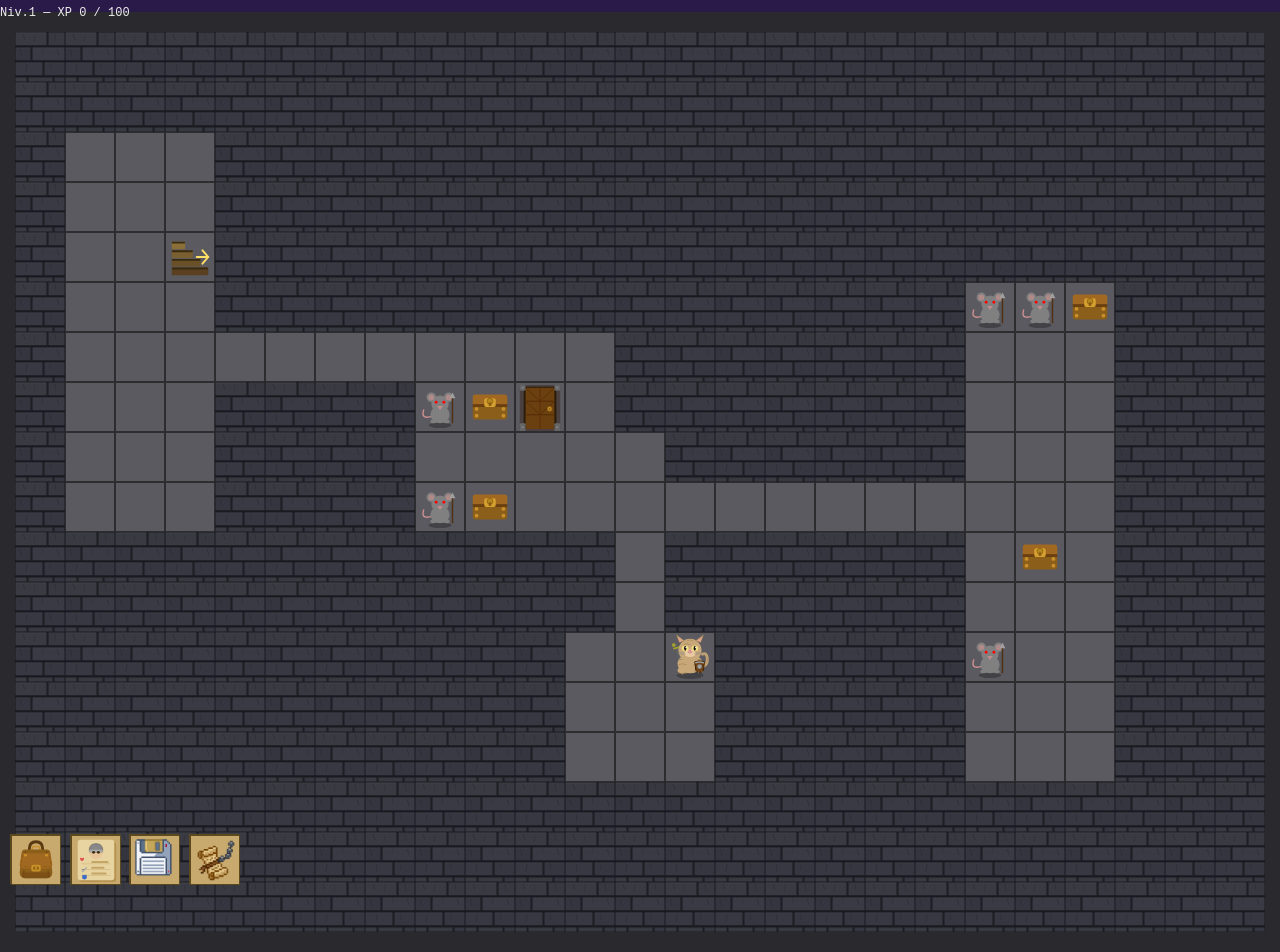
==== Html/game.html @ 651e9f72 "Ajout de la potion de poison + ajout de la posibilité de se défendre ou d'utiliser un object pendant" ====
<!DOCTYPE html>
<html lang="fr">

<head>
    <meta charset="UTF-8">
    <meta name="viewport" content="width=device-width, initial-scale=1.0">
    <title>DungeonForge</title>
    <link rel="stylesheet" href="../Css/headerFooter.css">
    <link rel="stylesheet" href="../Css/game.css">
    <link rel="icon" href="../Images/Icone/icone.png">
</head>

<body>
    <header>
        <div id="experience-bar">
            <div id="experience-bar-value"></div>
            <div id="experience-bar-text">20 / 100</div>
        </div>
    </header>

    <audio src="./Audio/Tzar Burden of The Crown Soundtrack (CD-Rip) - Track 1.mp3"></audio>

    <main>

        <!-- Game Over -->

        <div id="gameOverOverlay">
            <div id="gameOverCard">
                <div id="gameOverTitle"> Game Over </div>
                <div id="gameOverSubtitle">Vous êtes mort...</div>
                <!-- Scores -->
                <div id="scoresContainer"></div>
                <button id="gameOverRestartBtn" onclick="hideGameOver()">Recommencer</button>
            </div>
        </div>

        <!-- Message -->

        <span id="message">
            <div class="message-card">
                <div class="message-close"><button id="closeMessageBtn"><img src="../Images/crux.png"
                            alt="Fermer"></button></div>
                <div class="message-header">Message</div>
                <p class="message-body">Txt</p>
                <div class="message-footer">DungeonForge</div>
            </div>
        </span>

        <!-- Paramètres -->

        <span id="settings">
            <div class="settings-card">
                <div class="settings-close"><button id="closeSettingsBtn"><img src="../Images/crux.png"
                            alt="Fermer"></button></div>
                <div class="settings-header">Paramètres</div>
                <div class="settings-body">
                    <div class="settings-row">
                        <div class="settings-label">Volume de la musique</div>
                        <div class="settings-control">
                            <input type="range" id="settings-volume" min="0" max="100" value="50">
                        </div>
                    </div>
                    <div class="settings-row">
                        <div class="settings-label">Muet</div>
                        <div class="settings-control">
                            <input type="checkbox" id="settings-mute">
                        </div>
                    </div>

                    <div class="settings-row">
                        <button id="quitGameBtn"><img src="../Images/Icone/btn_quitter.svg" alt="Quitter la partie"></button>
                    </div>
                </div>
                <div class="settings-footer">DungeonForge</div>
            </div>
        </span>

        <!-- Marchand -->

        <span id="merchant">
            <div class="merchant-card">
                <div class="merchant-close"><button id="closeMerchantBtn"><img src="../Images/crux.png"
                            alt="Fermer"></button></div>
                <div class="merchant-header">Marchand</div>
                <p class="merchant-body">Txt</p>
                <div class="merchant-footer">DungeonForge</div>
            </div>
        </span>

        <!-- Boutons de profil et d'inventaire -->

        <div id="HUDBtns">
            <button id="openCloseInventoryBtn"> <img src="../Images/bag.svg" alt="Inventaire"></button>
            <button id="openCloseProfileBtn"> <img src="../Images/profile.svg" alt="Profil"></button>
            <button id="saveBtn"> <img src="../Images/save.png" alt="Sauvegarder"></button>
            <button id="restoreBtn"> <img src="../Images/restore.png" alt="Restaurer"></button>
        </div>

        <!-- Inventaire -->

        <div id="inventory">
            <div class="inventory-card">
                <div class="inventory-close"><button id="closeInventoryBtn"><img src="../Images/crux.png"
                            alt="Fermer"></button></div>
                <div class="inventory-header">Inventaire</div>
                <div class="inventory-body">
                    <div id="inventoryLine">
                        <div class="inventoryCase"></div>
                        <div class="inventoryCase"></div>
                        <div class="inventoryCase"></div>
                        <div class="inventoryCase"></div>
                        <div class="inventoryCase"></div>
                        <div class="inventoryCase"></div>
                        <div class="inventoryCase"></div>
                        <div class="inventoryCase"></div>
                        <div class="inventoryCase"></div>
                        <div class="inventoryCase"></div>
                    </div>
                </div>
                <div class="inventory-footer">DungeonForge</div>
            </div>
        </div>

        <!-- Profile -->

        <div id="profile">
            <div class="profile-card">
                <div class="profile-close"><button id="closeProfileyBtn"><img src="../Images/crux.png"
                            alt="Fermer"></button></div>
                <div class="profile-header">Profil</div>
                <div class="profile-body">
                    <p>profile</p>
                </div>
                <div class="inventory-footer">DungeonForge</div>
            </div>
        </div>

        <!-- Carte -->

        <div id="map"></div>

        <!-- Combat -->

        <span id="fight">
            <div id="fight-window">
                <div id="fight-header">Combat</div>
                <div id="fight-fighters">

                    <!-- Joueur -->
                    <div class="fight-entities">
                        <div class="fight-entity-name" id="name-player">Héros</div>
                        <div class="fight-health-bg">
                            <div class="fight-health" id="player-health" style="width: 100%"></div>
                        </div>
                        <div class="fight-health-text" id="player-health-text">100 / 100</div>
                    </div>

                    <div class="fight-vs">VS</div>

                    <!-- Ennemie -->
                    <div class="fight-entities">
                        <div class="fight-entity-name" id="name-ennemy">Ennemi</div>
                        <div class="fight-health-bg">
                            <div class="fight-health" id="ennemy-health" style="width: 100%"></div>
                        </div>
                        <div class="fight-health-text" id="ennemy-health-text">30 / 30</div>
                    </div>
                </div>

                <div id="fight-text">Combat en cours</div>

                <div id="fight-actions">
                    <button id="attack">Attaquer</button>
                    <button id="defend">Se défendre</button>
                    <button id="useItem">Utiliser un objet</button>
                    <button id="giveUp">Quitter</button>
                </div>

                <div id="fight-footer">DungeonForge</div>
            </div>
        </span>
    </main>

    <!--
    <footer>
        <p><strong>DungeonForge</strong></p>
        <p>Projet Ynov Bachelor Informatique 1</p>
    </footer> -->

    <script src="../JavaScript/chargeJsFiles.js"></script>
</body>

</html>
---- Css/headerFooter.css ----
* {
    margin: 0;
    padding: 0;
}

body {
    width: 100vw;
    background-color: #2a2a2e;
    color: #eee;
    font-family: 'Courier New', Courier, monospace;
    overflow-x: hidden;
}

/* -------------------------------------------- */
/*                   Footer                     */
/* -------------------------------------------- */

footer {
    position: fixed;
    bottom: 0;
    width: 100%;
    display: flex;
    flex-direction: column;
    justify-content: center;
    align-items: center;
}
---- Css/game.css ----
@import url('https://fonts.googleapis.com/css2?family=Cinzel:wght@400;600&family=IM+Fell+English:ital@0;1&display=swap');

main {
    display: flex;
    flex-direction: column;
    align-items: center;
}

/* -------------------------------------------- */
/*                  Messages                    */
/* -------------------------------------------- */

#message {
    position: fixed;
    top: 0;
    left: 0;
    width: 100%;
    height: 100%;
    display: none;
    justify-content: center;
    align-items: center;
    background-color: rgba(0, 0, 0, 0.75);
    z-index: 9999;
}

.message-close {
    position: absolute;
    top: 8px;
    right: 8px;
}

.message-close button {
    background: none;
    border: none;
    cursor: pointer;
    padding: 0;
}

.message-close button img {
    width: 20px;
    height: 20px;
    display: block;
}

.message-card {
    background-color: #1a1208;
    position: relative;
    border: 1px solid #5c4a1e;
    border-radius: 4px;
    padding: 2.5rem 2.2rem 2.5rem 2.2rem;
    max-width: 380px;
    width: 100%;
}

.message-header {
    font-family: 'Cinzel', serif;
    font-size: 11px;
    font-weight: 600;
    letter-spacing: 0.2em;
    color: #8a6c2a;
    text-transform: uppercase;
    text-align: center;
    margin-bottom: 1.2rem;
    padding-bottom: 1rem;
    border-bottom: 1px solid #2e2310;
}

.message-body {
    font-family: 'IM Fell English', serif;
    font-size: 15px;
    line-height: 1.85;
    color: #c8a96e;
    text-align: center;
    font-style: italic;
}

.message-footer {
    font-family: 'Cinzel', serif;
    font-size: 10px;
    letter-spacing: 0.15em;
    color: #4a380e;
    text-align: center;
    margin-top: 1.2rem;
    text-transform: uppercase;
    border-top: 1px solid #2e2310;
    padding-top: 1rem;
}

/* -------------------------------------------- */
/*                    Carte                     */
/* -------------------------------------------- */

#map {
    display: grid;
    width: fit-content;
    margin: 20px auto;
    background-color: #000;
    max-width: 100vw; 
    overflow: auto; 
    -webkit-overflow-scrolling: touch; 
}

.cell {
    width: 50px;
    height: 50px;
    box-sizing: border-box;
}

.wall {
    background-image: url('../Images/wall.svg');
    background-size: cover;
}

.floor {
    background-color: #5a5a60;
    border: 1px solid #2d2d30;
}

.door {
    width: 99%;
    height: 99%;
    background-color: #5a5a60;
    border: 1px solid #2d2d30;
    background-image: url('../Images/door.svg');
    background-size: cover;
    background-repeat: no-repeat;
}

.ennemy {
    width: 99%;
    height: 99%;
    background-color: #5a5a60;
    border: 1px solid #2d2d30;
    background-image: url('../Images/ennemy2.svg');
    background-size: cover;
    background-repeat: no-repeat;
}

.stairs-down {
    width: 99%;
    height: 99%;
    background-color: #5a5a60;
    border: 1px solid #2d2d30;
    background-image: url('../Images/stairs.svg');
    background-size: cover;
    background-repeat: no-repeat;
}

.chest {
    width: 99%;
    height: 99%;
    background-color: #5a5a60;
    border: 1px solid #2d2d30;
    background-image: url('../Images/chest.svg');
    background-size: cover;
    background-repeat: no-repeat;
}

.chest-open {
    width: 99%;
    height: 99%;
    background-color: #5a5a60;
    border: 1px solid #2d2d30;
    background-image: url('../Images/chest_open.svg');
    background-size: cover;
    background-repeat: no-repeat;
}

.player {
    width: 99%;
    height: 99%;
    background-color: #5a5a60;
    border: 1px solid #2d2d30;
    background-image: url('../Images/player2.svg');
    background-size: cover;
    background-repeat: no-repeat;
}

.merchant {
    width: 99%;
    height: 99%;
    background-color: #5a5a60;
    border: 1px solid #2d2d30;
    background-image: url('../Images/merchant2.svg');
    background-size: cover;
    background-repeat: no-repeat;
}

.merchant-door {
    width: 99%;
    height: 99%;
    background-color: #5a5a60;
    border: 1px solid #2d2d30;
    background-image: url('../Images/merchant_door.png');
    background-size: cover;
    background-repeat: no-repeat;
}

/* -------------------------------------------- */
/*                   Combats                    */
/* -------------------------------------------- */


#fight {
    position: fixed;
    top: 0;
    left: 0;
    width: 100%;
    height: 100%;
    display: none;
    justify-content: center;
    align-items: center;
    background-color: rgba(0, 0, 0, 0.85); 
    z-index: 4000;
}

#fight-window {
    position: relative;
    border: 1px solid #5c4a1e;
    border-radius: 4px;
    padding: 2.5rem 2.2rem 2.5rem 2.2rem;
    max-width: 480px;
    width: 100%;
    background-color: #1e1610;
}

#fight-header {
    font-family: 'Cinzel', serif;
    border-bottom: #5c4a1e 1px solid;
    text-decoration: uppercase;
    margin-bottom: 1.5rem;
    padding-bottom: 1rem;
    text-align: center;
    color: #d4706e;
}

#fight-fighters {
    display: flex;
    flex-direction: row;
    justify-content: space-around;
    text-align: center;
    margin-bottom: 1.5rem;
    color: #d4706e;
}

.fight-entities {
    display: flex;
    flex-direction: column;
    gap: 5px;
}

.fight-health-bg {
    width: 100px;
    height: 5px;
    background-color: #3a2a2a;
    margin-top: 0.5rem;
}

.fight-health {
    width: 100%;
    height: 5px;
    background-color: #e05050;
}

.fight-health-text {
    font-size: 13px;
    color: #c8a96e;
}

#fight-actions {
    margin-top: 1rem;
    display: flex;
    flex-direction: row;
    gap: 0.6rem;
    justify-content: center;
    flex-wrap: wrap;
}

#fight-actions button {
    font-family: 'Cinzel', serif;
    font-size: 10px;
    font-weight: 600;
    text-transform: uppercase;
    padding: 0.6rem 1.2rem 0.6rem 1.2rem;
    border: 1px solid #5c4a1e;
    border-radius: 3px;
    background: none;
    color: #c8a96e;
    cursor: pointer;
    transition: all 0.2s, color 0.2s;
}

#fight-actions button:hover {
    background-color: #5c4a1e;
    color: #f0d090;
}

#fight-text {
    font-family: 'Courier New', monospace;
    font-size: 11px;
    border: 1px solid var(--ui-border);
    background-color: rgba(0,0,0,0.3);
    margin-top: 1.2rem;
    padding: 0.7rem;
    text-align: left;
    color: #a8906a;
    max-height: 100px;
    overflow-y: auto;
    line-height: 1.6;
}
 
#fight-text::-webkit-scrollbar { 
    width: 4px; 
}

#fight-text::-webkit-scrollbar-thumb { 
    background: #5c4a1e; 
}

#fight-footer {
    font-family: 'Cinzel', serif;
    border-top: #5c4a1e 1px solid;
    text-decoration: uppercase;
    margin-top: 1.5rem;
    padding-top: 1rem;
    text-align: center;
    color: #8a6c2a;
}


/* -------------------------------------------- */
/*                   Marchand                   */
/* -------------------------------------------- */

#merchant {
    position: fixed;
    top: 0;
    left: 0;
    width: 100%;
    height: 100%;
    display: none;
    justify-content: center;
    align-items: center;
    background-color: rgba(0, 0, 0, 0.75);
    z-index: 1000;
}

.merchant-close {
    position: absolute;
    top: 8px;
    right: 8px;
}

.merchant-close button {
    background: none;
    border: none;
    cursor: pointer;
    padding: 0;
}

.merchant-close button img {
    width: 20px;
    height: 20px;
    display: block;
}

.merchant-card {
    background-color: #1a1208;
    position: relative;
    border: 1px solid #5c4a1e;
    border-radius: 4px;
    padding: 2.5rem 2.2rem 2.5rem 2.2rem;
    max-width: 380px;
    width: 100%;
}

.merchant-header {
    font-family: 'Cinzel', serif;
    font-size: 11px;
    font-weight: 600;
    letter-spacing: 0.2em;
    color: #8a6c2a;
    text-transform: uppercase;
    text-align: center;
    margin-bottom: 1.2rem;
    padding-bottom: 1rem;
    border-bottom: 1px solid #2e2310;
}

.merchant-body {
    font-family: 'IM Fell English', serif;
    font-size: 15px;
    line-height: 1.85;
    color: #c8a96e;
    text-align: center;
    font-style: italic;
}

.merchant-footer {
    font-family: 'Cinzel', serif;
    font-size: 10px;
    letter-spacing: 0.15em;
    color: #4a380e;
    text-align: center;
    margin-top: 1.2rem;
    text-transform: uppercase;
    border-top: 1px solid #2e2310;
    padding-top: 1rem;
}

/* -------------------------------------------- */
/*              Articles Marchand               */
/* -------------------------------------------- */

.merchant-body {
    display: flex;
    flex-direction: column;
    gap: 12px;
    padding: 10px 5px 10px 5px;
}

.merchantProduct {
    display: flex;
    flex-direction: row;
    align-items: center;
    justify-content: space-between;
    background-color: #2a1a08;
    border: 1px solid #3d2f14;
    padding: 8px 12px 8px 12px;
    border-radius: 4px;
    transition: all 0.2s ease;
}

.merchantProduct:hover {
    border-color: #8a6c2a;
    background-color: #352410;
}

.productName {
    font-family: 'IM Fell English', serif;
    font-size: 16px;
    color: #c8a96e;
    flex: 2;
    text-align: left;
}

.productPrice {
    font-family: 'Cinzel', serif;
    font-size: 14px;
    color: #ffd700;
    flex: 1;
    text-align: right;
    margin-right: 15px;
    font-weight: bold;
}

.merchantProduct button {
    font-family: 'Cinzel', serif;
    background-color: #5c4a1e;
    color: #f0d090;
    border: 1px solid #8a6c2a;
    padding: 5px 10px 5px 10px;
    font-size: 11px;
    cursor: pointer;
    text-transform: uppercase;
    transition: all 0.15s;
    border-radius: 2px;
}

.merchantProduct button:hover {
    background-color: #8a6c2a;
    color: #1a1208;
}

.merchantProduct button:active {
    transform: scale(0.95);
}

/* -------------------------------------------- */
/*         Boutons Profil et Inventaire         */
/* -------------------------------------------- */

#HUDBtns {
    position: fixed;
    left: 0;
    bottom: 0;
    margin-left: 10px;
    margin-bottom: 10px;
}

#HUDBtns button {
    max-width: 50px;
    max-height: 50px;
    background-color: #c8a96e;
    border: #5c4a1e solid 1px;
}

#HUDBtns button img {
    max-width: 100%;
    aspect-ratio: 1/1;
    background-color: #c8a96e;
    border: #5c4a1e solid 1px;
}

/* -------------------------------------------- */
/*                  Inventaire                  */
/* -------------------------------------------- */

#inventory {
    position: fixed;
    top: 0;
    left: 0;
    width: 100%;
    height: 100%;
    display: none;
    justify-content: center;
    align-items: center;
    background-color: rgba(0, 0, 0, 0.75);
    z-index: 5000;
}

.inventory-close {
    position: absolute;
    top: 8px;
    right: 8px;
}

.inventory-close button {
    background: none;
    border: none;
    cursor: pointer;
    padding: 0;
}

.inventory-close button img {
    width: 20px;
    height: 20px;
    display: block;
}

.inventory-card {
    background-color: #1a1208;
    position: relative;
    border: 1px solid #5c4a1e;
    border-radius: 4px;
    padding: 2.5rem 2.2rem;
    max-width: 380px;
    width: 100%;
}

.inventory-header {
    font-family: 'Cinzel', serif;
    font-size: 11px;
    font-weight: 600;
    letter-spacing: 0.2em;
    color: #8a6c2a;
    text-transform: uppercase;
    text-align: center;
    margin-bottom: 1.2rem;
    padding-bottom: 1rem;
    border-bottom: 1px solid #2e2310;
}

.inventory-body {
    font-family: 'IM Fell English', serif;
    font-size: 15px;
    line-height: 1.85;
    color: #c8a96e;
    text-align: center;
    font-style: italic;
    display: flex;
    flex-direction: column;
    gap: 10px;
}

#inventoryLine {
    display: flex;
    flex-direction: row;
    justify-content: center;
    align-items: center;
    gap: 8px;
    flex-wrap: wrap;
}

.inventoryCase {
    width: 48px;
    height: 48px;
    background-color: #2a1a08;
    border: 1px solid #c8a96e;
    border-radius: 3px;
    display: flex;
    justify-content: center;
    align-items: center;
    transition: all 0.15s;
}

.inventoryCase img {
    width: 80%;
    height: 80%;
    object-fit: contain;
}

.inventoryCase:hover {
    background-color: #3a2a10;
    cursor: pointer;
}

.inventory-footer {
    font-family: 'Cinzel', serif;
    font-size: 10px;
    letter-spacing: 0.15em;
    color: #4a380e;
    text-align: center;
    margin-top: 1.2rem;
    text-transform: uppercase;
    border-top: 1px solid #2e2310;
    padding-top: 1rem;
}

/* -------------------------------------------- */
/*                  Profile                     */
/* -------------------------------------------- */

#profile {
    position: fixed;
    top: 0;
    left: 0;
    width: 100%;
    height: 100%;
    display: none;
    justify-content: center;
    align-items: center;
    background-color: rgba(0, 0, 0, 0.75);
    z-index: 9999;
}

.profile-close {
    position: absolute;
    top: 8px;
    right: 8px;
}

.profile-close button {
    background: none;
    border: none;
    cursor: pointer;
    padding: 0;
}

.profile-close button img {
    width: 20px;
    height: 20px;
    display: block;
}

.profile-card {
    background-color: #1a1208;
    position: relative;
    border: 1px solid #5c4a1e;
    border-radius: 4px;
    padding: 2.5rem 2.2rem;
    max-width: 380px;
    width: 100%;
}

.profile-header {
    font-family: 'Cinzel', serif;
    font-size: 11px;
    font-weight: 600;
    letter-spacing: 0.2em;
    color: #8a6c2a;
    text-transform: uppercase;
    text-align: center;
    margin-bottom: 1.2rem;
    padding-bottom: 1rem;
    border-bottom: 1px solid #2e2310;
}

.profile-body {
    font-family: 'IM Fell English', serif;
    font-size: 15px;
    line-height: 1.85;
    color: #c8a96e;
    text-align: center;
    font-style: italic;
    display: flex;
    flex-direction: column;
    gap: 10px;
}

.profile-footer {
    font-family: 'Cinzel', serif;
    font-size: 10px;
    letter-spacing: 0.15em;
    color: #4a380e;
    text-align: center;
    margin-top: 1.2rem;
    text-transform: uppercase;
    border-top: 1px solid #2e2310;
    padding-top: 1rem;
}

/* Contenu */

#profile-content-header {
    width: 100%;
    height: 100%;
    display: flex;
    flex-direction: column;
    align-items: center;
    gap: 4px;
    margin-bottom: 1rem;
    padding-bottom: 1rem;
    border-bottom: 1px solid #2e2310;
}

#profile-image {
    width: 80px;
    aspect-ratio: 1/1;
    border: 1px solid #5c4a1e;
    border-radius: 4px;
    margin-bottom: 4px;
}

.profile-name {
    font-family: 'Cinzel', serif;
    font-size: 16px;
    font-weight: 600;
    color: #c8a96e;
    text-align: center;
    letter-spacing: 0.1em;
}

.profile-level {
    font-family: 'Cinzel', serif;
    font-size: 11px;
    color: #8a6c2a;
    text-align: center;
    letter-spacing: 0.2em;
    text-transform: uppercase;
}

#pointsLevel {
    font-family: 'IM Fell English', serif;
    font-size: 13px;
    color: #7c3aed;
    font-style: italic;
    margin-top: 2px;
}

#profile-content {
    display: flex;
    flex-direction: column;
    gap: 8px;
    width: 100%;
}

.profile-stat {
    display: flex;
    flex-direction: row;
    align-items: center;
    gap: 10px;
    width: 100%;
}

.profile-stat-label {
    font-family: 'Cinzel', serif;
    font-size: 11px;
    color: #8a6c2a;
    width: 90px;
    flex-shrink: 0;
    text-align: right;
}

#profile-health {
    height: 100%;
    background-color: #e05050;
    border-radius: 4px;
}

#profile-health-bg {
    flex: 1;
    height: 7px;
    background-color: #2a1a08;
    border: 1px solid #5c4a1e;
    border-radius: 4px;
    overflow: hidden;
}

.profile-bar-health  { 
    background-color: #e05050; 
}

.profile-stat-value {
    font-family: 'Cinzel', serif;
    font-size: 12px;
    color: #c8a96e;
    width: 60px;
    flex-shrink: 0;
}

.profile-btn-update {
    font-family: 'Cinzel', serif;
    font-size: 14px;
    width: 24px;
    height: 24px;
    background-color: #2a1a08;
    color: #c8a96e;
    border: 1px solid #5c4a1e;
    border-radius: 50%;
    cursor: pointer;
    flex-shrink: 0;
    transition: all 0.15s;
    display: flex;
    justify-content: center;
    align-items: center;
}

.profile-btn-update:hover {
    background-color: #5c4a1e;
    color: #f0d090;
}

/* -------------------------------------------- */
/*                  Expérience                  */
/* -------------------------------------------- */

#experience-bar {
    width: 100%;
    height: 12px;
    background-color: #2a1a4a;
    position: relative;
}

#experience-bar-value {
    width: 70%;
    height: 12px;
    background-color: #7c3aed;
}

#experience-bar-text {
    display: flex;
    justify-self: center;
    align-self: center;
    position: fixed;
    font-size: 12px;
    transform: translateY(-40%);
}

/* -------------------------------------------- */
/*                 Paramètres                   */
/* -------------------------------------------- */

#settings {
    position: fixed;
    top: 0;
    left: 0;
    width: 100%;
    height: 100%;
    display: none;
    justify-content: center;
    align-items: center;
    background-color: rgba(0, 0, 0, 0.75);
    z-index: 9999;
}

.settings-close {
    position: absolute;
    top: 8px;
    right: 8px;
}

.settings-close button {
    background: none;
    border: none;
    cursor: pointer;
    padding: 0;
}

.settings-close button img {
    width: 20px;
    height: 20px;
    display: block;
}

.settings-card {
    background-color: #1a1208;
    position: relative;
    border: 1px solid #5c4a1e;
    border-radius: 4px;
    padding: 2.5rem 2.2rem;
    max-width: 380px;
    width: 100%;
}

.settings-header {
    font-family: 'Cinzel', serif;
    font-size: 11px;
    font-weight: 600;
    letter-spacing: 0.2em;
    color: #8a6c2a;
    text-transform: uppercase;
    text-align: center;
    margin-bottom: 1.2rem;
    padding-bottom: 1rem;
    border-bottom: 1px solid #2e2310;
}

.settings-body {
    display: flex;
    flex-direction: column;
    gap: 14px;
}

.settings-row {
    display: flex;
    align-items: center;
    justify-content: space-between;
    gap: 12px;
}

.settings-label {
    font-family: 'Cinzel', serif;
    font-size: 11px;
    color: #8a6c2a;
    flex-shrink: 0;
}

.settings-control input[type="range"] {
    accent-color: #c8a96e;
    width: 120px;
}

.settings-control input[type="checkbox"] {
    accent-color: #c8a96e;
    width: 16px;
    height: 16px;
    cursor: pointer;
}

/* Bouton Quitter */

#quitGameBtn {
    background: transparent;
    border: none;
    padding: 0.6rem 1.2rem;
    color: #c8a96e;
    cursor: pointer;
    transition: all 0.2s ease;
    width: 100%;
}

#quitGameBtn:hover {
    transform: translateY(-2px);
}

#quitGameBtn:active {
    transform: translateY(0);
}

#quitGameBtn img {
    max-width: 100%;
    height: auto;
}

.settings-footer {
    font-family: 'Cinzel', serif;
    font-size: 10px;
    letter-spacing: 0.15em;
    color: #4a380e;
    text-align: center;
    margin-top: 1.2rem;
    text-transform: uppercase;
    border-top: 1px solid #2e2310;
    padding-top: 1rem;
}

/* -------------------------------------------- */
/*                  Game Over                   */
/* -------------------------------------------- */

#gameOverOverlay {
    position: fixed;
    top: 0;
    left: 0;
    width: 100%;
    height: 100%;
    display: none;
    justify-content: center;
    align-items: center;
    background: radial-gradient(circle, rgba(26,18,8,0.98) 0%, rgba(0,0,0,1) 100%);
    z-index: 99999;
}

#gameOverCard {
    background-color: #0d0a07;
    border: 2px solid #5c4a1e;
    border-radius: 4px;
    padding: 3rem 2.5rem;
    max-width: 600px;
    width: 90%;
    display: flex;
    flex-direction: column;
    gap: 1.5rem;
}

#gameOverTitle {
    font-family: 'Cinzel', serif;
    font-size: 32px;
    font-weight: 600;
    color: #e05050;
    text-align: center;
    letter-spacing: 0.3em;
    text-transform: uppercase;
    padding-bottom: 1.5rem;
    border-bottom: 1px solid #2e2310;
}

#gameOverSubtitle {
    font-family: 'IM Fell English', serif;
    font-size: 18px;
    color: #c8a96e;
    text-align: center;
    font-style: italic;
    margin-bottom: 1rem;
}

/* -------------------------------------------- */
/*                    Score                     */
/* -------------------------------------------- */

#scoresContainer {
    display: flex;
    flex-direction: column;
    gap: 8px;
    max-height: 300px;
    overflow-y: auto;
    padding-right: 5px;
}

#scoresContainer::-webkit-scrollbar {
    width: 6px;
}
#scoresContainer::-webkit-scrollbar-thumb {
    background-color: #2e2310;
    border-radius: 3px;
}

.headerRow {
    border: none;
    background-color: transparent;
    color: #8a6c2a;
    font-family: 'Cinzel', serif;
    font-size: 11px;
    text-transform: uppercase;
    letter-spacing: 0.1em;
}

.score-row {
    display: grid;
    grid-template-columns: 100px repeat(4, 1fr) 110px; 
    align-items: center;
    padding: 10px 15px;
    border: 1px solid #2e2310;
    border-radius: 3px;
    background-color: #1a1208;
    gap: 10px;
    transition: background-color 0.2s;
}

.score-row:hover {
    background-color: #1e1408;
}

.score-row-latest {
    border-color: #ffd700;
    background-color: #2a1a08;
}

.score-partie {
    font-family: 'Cinzel', serif;
    font-size: 13px;
    font-weight: 600;
    color: #ffd700;
    text-transform: uppercase;
    letter-spacing: 0.1em;
}

.score-stat {
    font-family: 'Cinzel', serif;
    font-size: 12px;
    color: #c8a96e;
    display: flex;
    align-items: center;
    justify-content: center; 
    gap: 5px;
}

.score-date {
    font-family: 'IM Fell English', serif;
    font-size: 14px;
    color: #c8a96e;
    font-style: italic;
    text-align: right;
}

.score-empty {
    font-family: 'IM Fell English', serif;
    font-size: 14px;
    color: #4a380e;
    text-align: center;
    font-style: italic;
    padding: 2rem;
}

#gameOverRestartBtn {
    font-family: 'Cinzel', serif;
    font-size: 14px;
    font-weight: 600;
    letter-spacing: 0.2em;
    text-transform: uppercase;
    padding: 1rem 2.5rem;
    border: 2px solid #8a6c2a;
    border-radius: 3px;
    background-color: #5c4a1e;
    color: #1a1208;
    cursor: pointer;
    transition: all 0.2s ease-in-out;
    margin-top: 2rem;
    align-self: center;
}

#gameOverRestartBtn:hover {
    background-color: #8a6c2a;
    color: #ffd700;
    transform: translateY(-2px);
}

#gameOverRestartBtn:active {
    transform: translateY(1px);
}


/* -------------------------------------------- */
/*                  RESPONSIVE                  */
/* -------------------------------------------- */
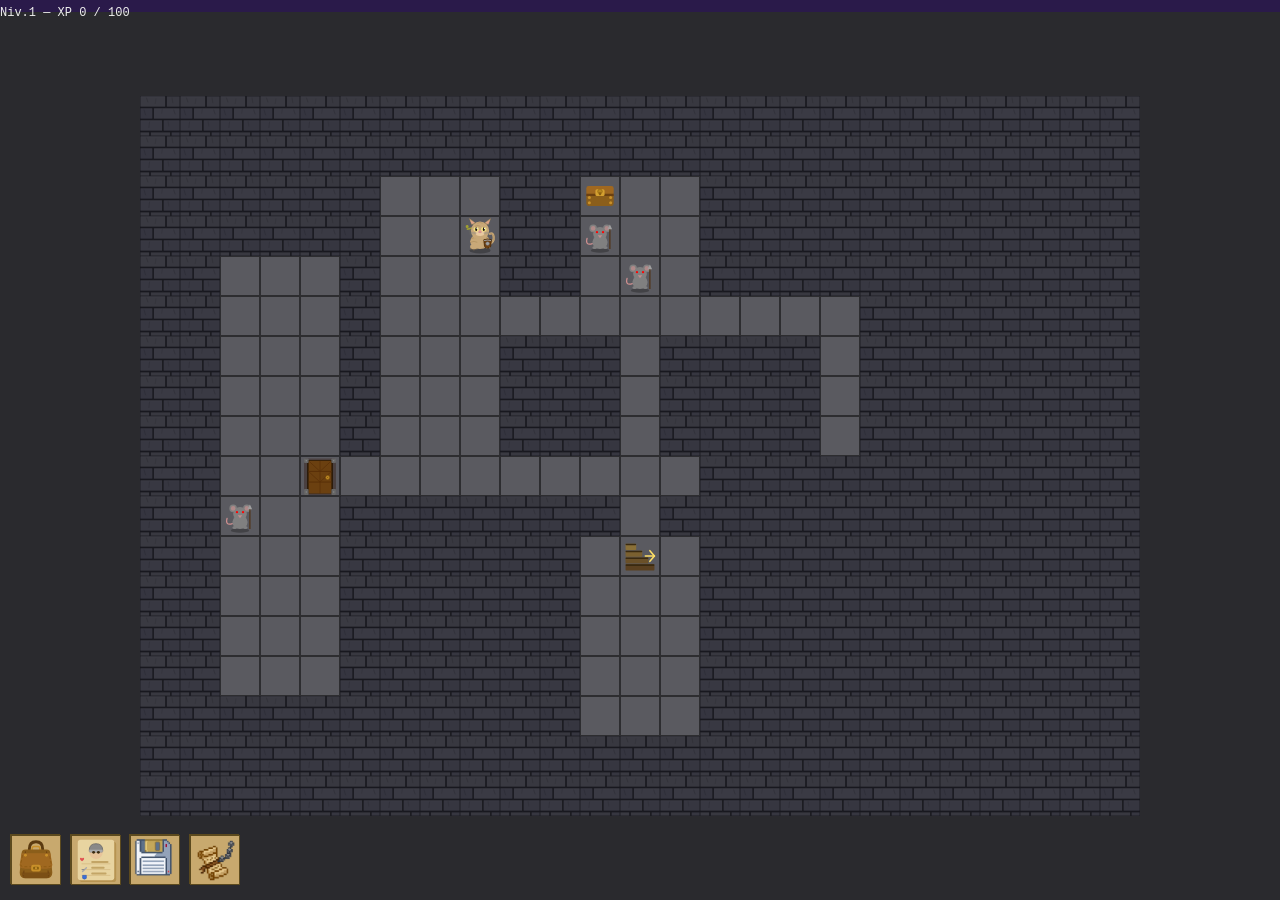
==== commit b692ebb3: "Ajout d'image des combattant sur l'écran de combat + réduction de la taille des tuiles pour éviter l" ====
--- a/Html/game.html
+++ b/Html/game.html
@@ -149,10 +149,11 @@
                     <!-- Joueur -->
                     <div class="fight-entities">
                         <div class="fight-entity-name" id="name-player">Héros</div>
+                        <div class="fight-health-text" id="player-health-text">100 / 100</div>
                         <div class="fight-health-bg">
                             <div class="fight-health" id="player-health" style="width: 100%"></div>
                         </div>
-                        <div class="fight-health-text" id="player-health-text">100 / 100</div>
+                        <div class="image-fighters"> <img src="../Images/Fight/player2_profil.svg" alt="Image"></div>
                     </div>
 
                     <div class="fight-vs">VS</div>
@@ -160,10 +161,11 @@
                     <!-- Ennemie -->
                     <div class="fight-entities">
                         <div class="fight-entity-name" id="name-ennemy">Ennemi</div>
+                        <div class="fight-health-text" id="ennemy-health-text">30 / 30</div>
                         <div class="fight-health-bg">
                             <div class="fight-health" id="ennemy-health" style="width: 100%"></div>
                         </div>
-                        <div class="fight-health-text" id="ennemy-health-text">30 / 30</div>
+                        <div class="image-fighters"> <img src="../Images/Fight/ennemi2_profil.svg" alt="Image"></div>
                     </div>
                 </div>
 
--- a/Css/headerFooter.css
+++ b/Css/headerFooter.css
@@ -3,12 +3,20 @@
     padding: 0;
 }
 
+html {
+    height: 100%;
+    overflow: hidden;
+}
+
 body {
     width: 100vw;
+    height: 100vh;
     background-color: #2a2a2e;
     color: #eee;
     font-family: 'Courier New', Courier, monospace;
-    overflow-x: hidden;
+    overflow: hidden;
+    display: flex;
+    flex-direction: column;
 }
 
 /* -------------------------------------------- */
--- a/Css/game.css
+++ b/Css/game.css
@@ -1,9 +1,22 @@
 @import url('https://fonts.googleapis.com/css2?family=Cinzel:wght@400;600&family=IM+Fell+English:ital@0;1&display=swap');
 
+/* -------------------------------------------- */
+/*            Layout du jeu                     */
+/* -------------------------------------------- */
+
+header {
+    flex-shrink: 0;
+    z-index: 1000;
+}
+
 main {
+    flex: 1;
     display: flex;
     flex-direction: column;
     align-items: center;
+    justify-content: center;
+    overflow: hidden;
+    position: relative;
 }
 
 /* -------------------------------------------- */
@@ -93,16 +106,18 @@
 #map {
     display: grid;
     width: fit-content;
-    margin: 20px auto;
     background-color: #000;
-    max-width: 100vw; 
-    overflow: auto; 
-    -webkit-overflow-scrolling: touch; 
+    overflow: hidden;
+    -webkit-overflow-scrolling: touch;
+    position: absolute;
+    top: 50%;
+    left: 50%;
+    transform: translate(-50%, -50%);
 }
 
 .cell {
-    width: 50px;
-    height: 50px;
+    width: 40px;
+    height: 40px;
     box-sizing: border-box;
 }
 
@@ -249,11 +264,26 @@
     gap: 5px;
 }
 
+.image-fighters {
+    width: 120px;
+    height: 120px;
+    display: flex;
+    justify-content: center;
+    align-items: center;
+    margin-top: 10px;
+}
+
+.image-fighters img {
+    width: 100%;
+    height: 100%;
+    object-fit: contain;
+}
+
 .fight-health-bg {
     width: 100px;
     height: 5px;
     background-color: #3a2a2a;
-    margin-top: 0.5rem;
+    margin-bottom: 0.5rem;
 }
 
 .fight-health {
@@ -486,6 +516,7 @@
     bottom: 0;
     margin-left: 10px;
     margin-bottom: 10px;
+    z-index: 2000;
 }
 
 #HUDBtns button {
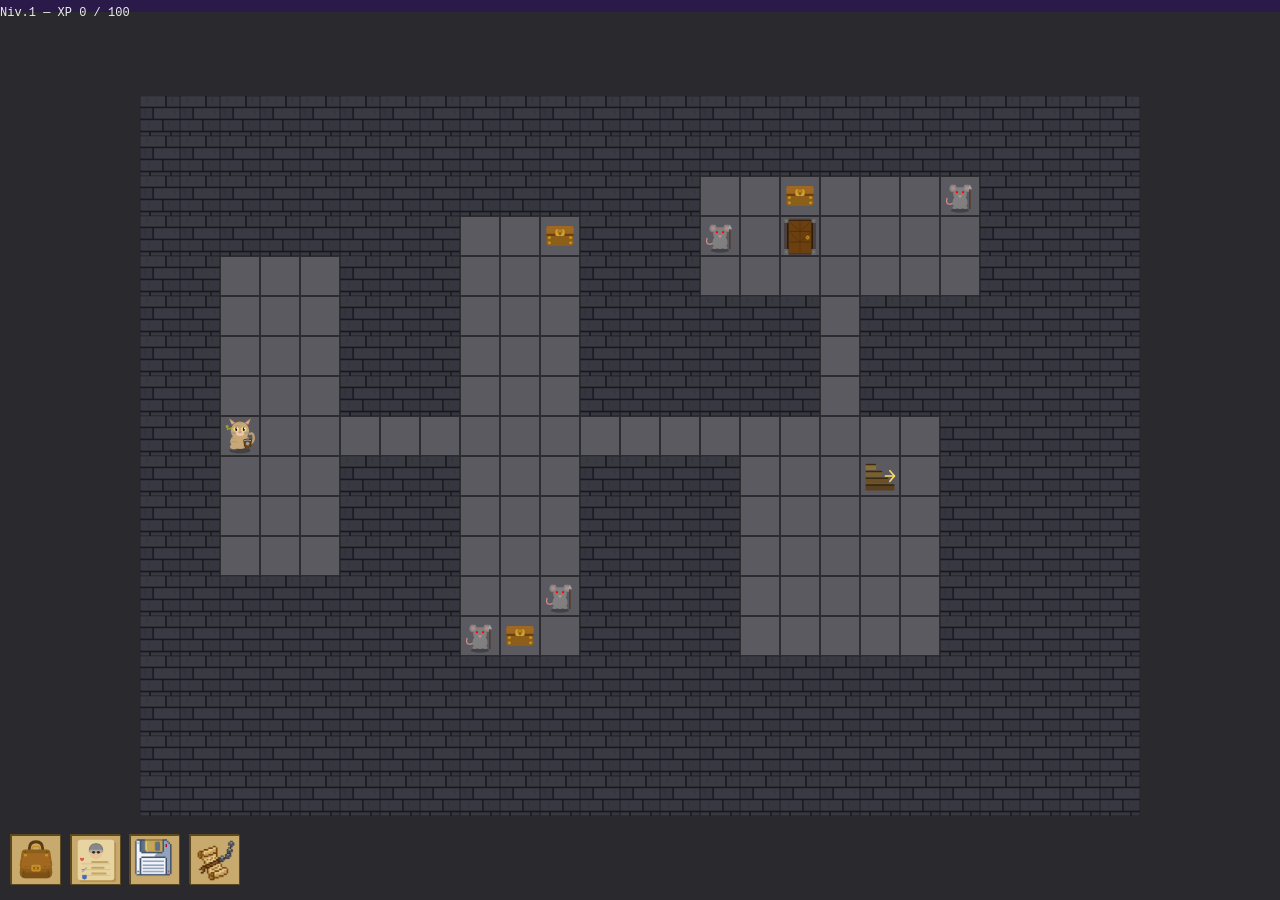
==== commit f6219c20: "Ajout d'une animation de dégâts + une image d'épées pour la fenêtre de combat pour le VS" ====
--- a/Html/game.html
+++ b/Html/game.html
@@ -153,10 +153,15 @@
                         <div class="fight-health-bg">
                             <div class="fight-health" id="player-health" style="width: 100%"></div>
                         </div>
-                        <div class="image-fighters"> <img src="../Images/Fight/player2_profil.svg" alt="Image"></div>
-                    </div>
-
-                    <div class="fight-vs">VS</div>
+                        <div class="image-fighters" id="player"> <img src="../Images/Fight/player2_profil.svg" alt="Image"></div>
+                    </div>
+
+                    <div class="vs">
+                        <div class="fight-vs">VS</div>
+                        <div class="imgVersus">
+                            <img src="../Images/Fight/vs.svg" alt="VS">
+                        </div>
+                    </div>
 
                     <!-- Ennemie -->
                     <div class="fight-entities">
@@ -165,7 +170,7 @@
                         <div class="fight-health-bg">
                             <div class="fight-health" id="ennemy-health" style="width: 100%"></div>
                         </div>
-                        <div class="image-fighters"> <img src="../Images/Fight/ennemi2_profil.svg" alt="Image"></div>
+                        <div class="image-fighters" id="ennemy"> <img src="../Images/Fight/ennemi2_profil.svg" alt="Image"></div>
                     </div>
                 </div>
 
--- a/Css/game.css
+++ b/Css/game.css
@@ -225,7 +225,7 @@
     display: none;
     justify-content: center;
     align-items: center;
-    background-color: rgba(0, 0, 0, 0.85); 
+    background-color: rgba(0, 0, 0, 0.85);
     z-index: 4000;
 }
 
@@ -281,20 +281,49 @@
 
 .fight-health-bg {
     width: 100px;
-    height: 5px;
-    background-color: #3a2a2a;
+    height: 15px;
+    background-color: #332211;
     margin-bottom: 0.5rem;
+    display: flex;
+    justify-self: center;
+    align-items: center;
+    align-self: center;
+    border: 2px solid #8a6c2a;
+    border-radius: 4px;
+    box-shadow: inset 0 0 5px #000;
 }
 
 .fight-health {
     width: 100%;
-    height: 5px;
+    height: 15px;
     background-color: #e05050;
+    background: linear-gradient(to right, #8b0000, #ff4500);
+    transition: width 0.3s ease-out;
+    display: flex;
+    justify-self: flex-start;
 }
 
 .fight-health-text {
     font-size: 13px;
     color: #c8a96e;
+}
+
+.vs {
+    display: flex;
+    flex-direction: column;
+    align-items: center;
+}
+
+.imgVersus {
+    height: 100%;
+    display: flex;
+    align-self: center;
+}
+
+.imgVersus img {
+    padding-top: 30px;
+    max-width: 90px;
+    aspect-ratio: 1/1;
 }
 
 #fight-actions {
@@ -329,7 +358,7 @@
     font-family: 'Courier New', monospace;
     font-size: 11px;
     border: 1px solid var(--ui-border);
-    background-color: rgba(0,0,0,0.3);
+    background-color: rgba(0, 0, 0, 0.3);
     margin-top: 1.2rem;
     padding: 0.7rem;
     text-align: left;
@@ -338,13 +367,13 @@
     overflow-y: auto;
     line-height: 1.6;
 }
- 
-#fight-text::-webkit-scrollbar { 
-    width: 4px; 
-}
-
-#fight-text::-webkit-scrollbar-thumb { 
-    background: #5c4a1e; 
+
+#fight-text::-webkit-scrollbar {
+    width: 4px;
+}
+
+#fight-text::-webkit-scrollbar-thumb {
+    background: #5c4a1e;
 }
 
 #fight-footer {
@@ -355,6 +384,18 @@
     padding-top: 1rem;
     text-align: center;
     color: #8a6c2a;
+}
+
+/* Animation dégâts */
+
+@keyframes flashRed {
+    0% { filter: brightness(1); }
+    50% { filter: brightness(2) sepia(1) hue-rotate(-50deg) saturate(5); }
+    100% { filter: brightness(1); }
+}
+
+.damage-flash {
+    animation: flashRed 0.2s;
 }
 
 
@@ -818,8 +859,8 @@
     overflow: hidden;
 }
 
-.profile-bar-health  { 
-    background-color: #e05050; 
+.profile-bar-health {
+    background-color: #e05050;
 }
 
 .profile-stat-value {
@@ -1019,7 +1060,7 @@
     display: none;
     justify-content: center;
     align-items: center;
-    background: radial-gradient(circle, rgba(26,18,8,0.98) 0%, rgba(0,0,0,1) 100%);
+    background: radial-gradient(circle, rgba(26, 18, 8, 0.98) 0%, rgba(0, 0, 0, 1) 100%);
     z-index: 99999;
 }
 
@@ -1072,6 +1113,7 @@
 #scoresContainer::-webkit-scrollbar {
     width: 6px;
 }
+
 #scoresContainer::-webkit-scrollbar-thumb {
     background-color: #2e2310;
     border-radius: 3px;
@@ -1089,7 +1131,7 @@
 
 .score-row {
     display: grid;
-    grid-template-columns: 100px repeat(4, 1fr) 110px; 
+    grid-template-columns: 100px repeat(4, 1fr) 110px;
     align-items: center;
     padding: 10px 15px;
     border: 1px solid #2e2310;
@@ -1123,7 +1165,7 @@
     color: #c8a96e;
     display: flex;
     align-items: center;
-    justify-content: center; 
+    justify-content: center;
     gap: 5px;
 }
 
@@ -1174,7 +1216,4 @@
 
 /* -------------------------------------------- */
 /*                  RESPONSIVE                  */
-/* -------------------------------------------- */
-
-
-
+/* -------------------------------------------- */
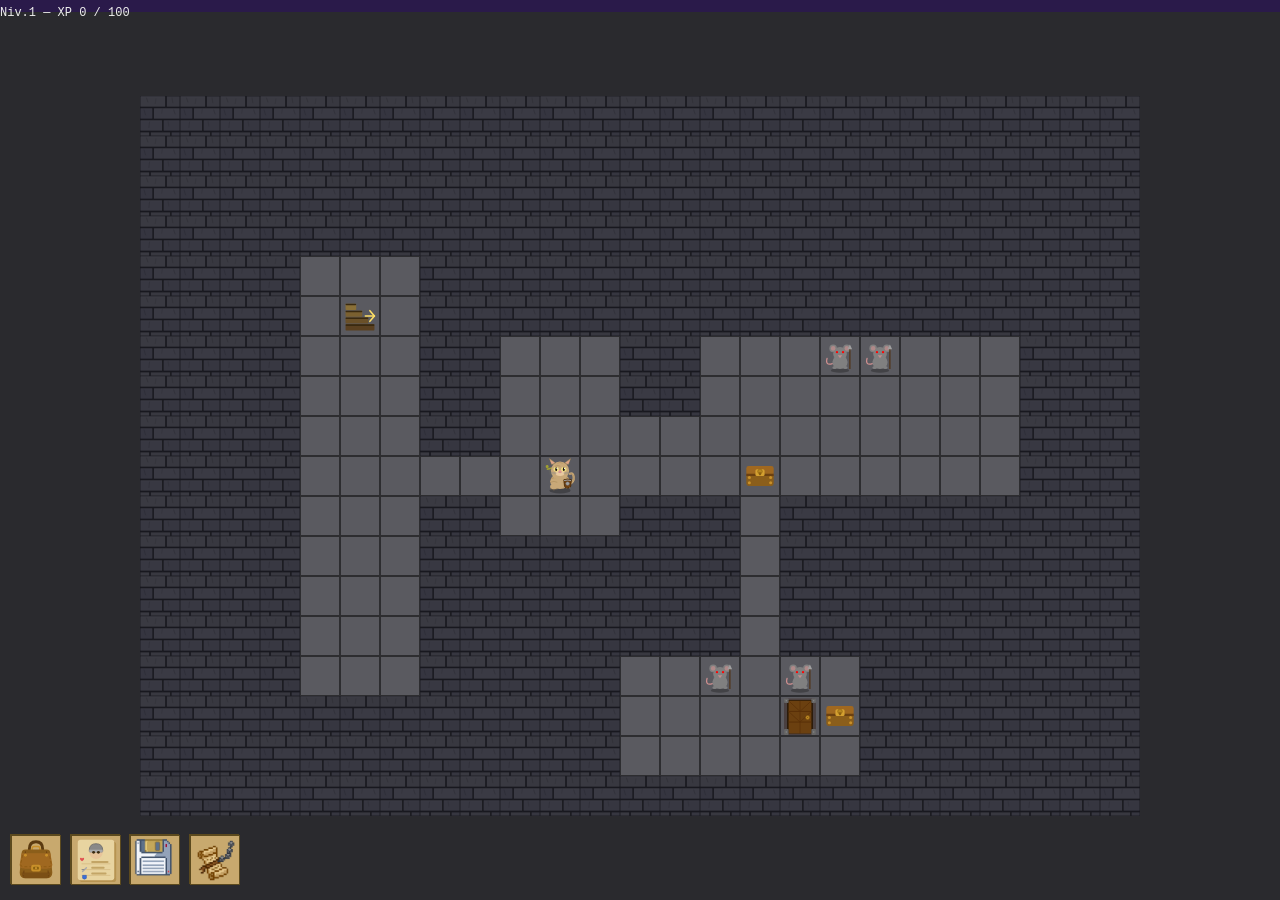
==== commit 5f1ae2fa: "Correction du 'réessayer' en 'Retour au menu' sur l'écran Game Over" ====
--- a/Html/game.html
+++ b/Html/game.html
@@ -30,7 +30,7 @@
                 <div id="gameOverSubtitle">Vous êtes mort...</div>
                 <!-- Scores -->
                 <div id="scoresContainer"></div>
-                <button id="gameOverRestartBtn" onclick="hideGameOver()">Recommencer</button>
+                <button id="gameOverRestartBtn" onclick="hideGameOver()">Retour au menu</button>
             </div>
         </div>
 
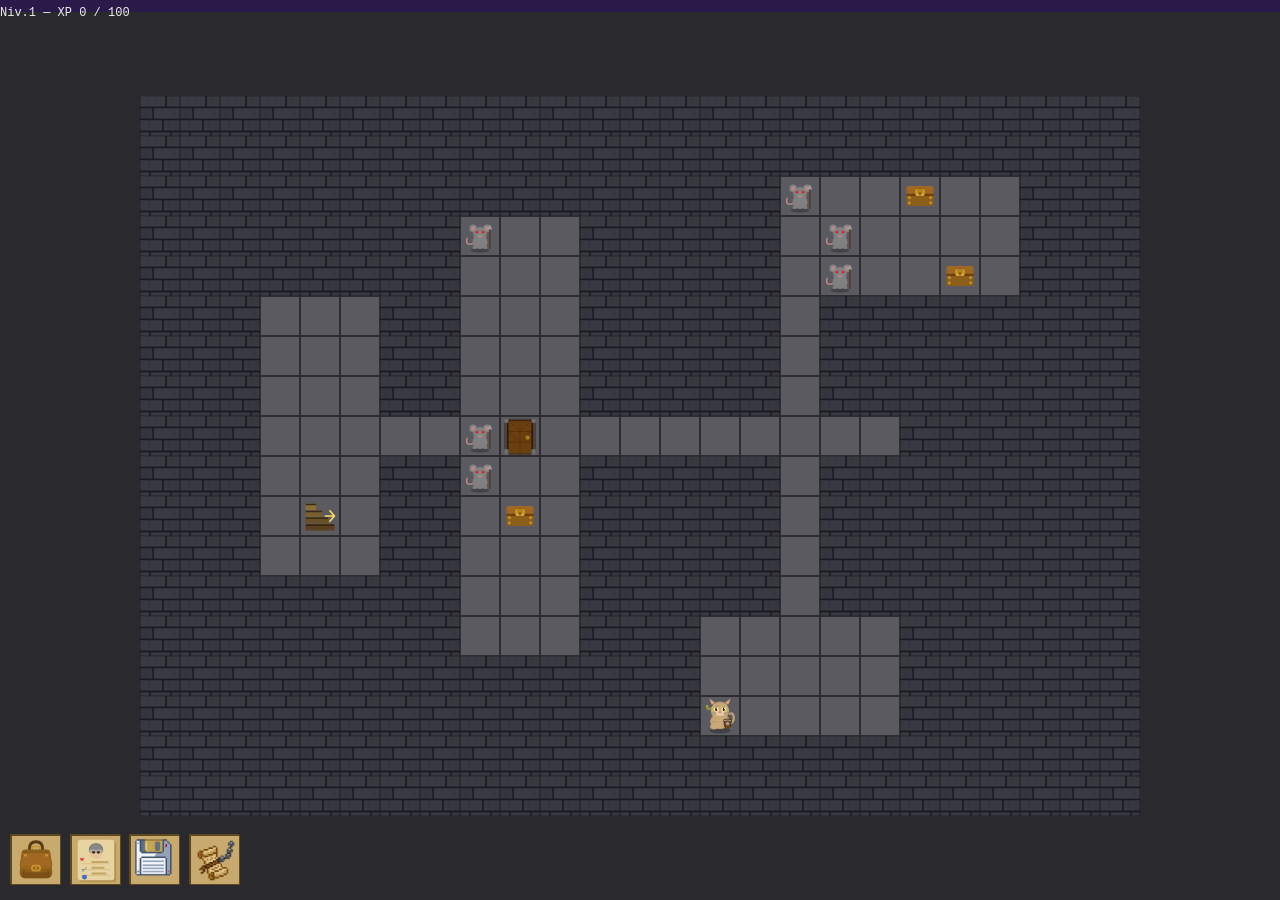
==== commit 7e0cf088: "Réorganisation des images en plusieurs dossiers" ====
--- a/Html/game.html
+++ b/Html/game.html
@@ -38,7 +38,7 @@
 
         <span id="message">
             <div class="message-card">
-                <div class="message-close"><button id="closeMessageBtn"><img src="../Images/crux.png"
+                <div class="message-close"><button id="closeMessageBtn"><img src="../Images/UI/crux.png"
                             alt="Fermer"></button></div>
                 <div class="message-header">Message</div>
                 <p class="message-body">Txt</p>
@@ -50,7 +50,7 @@
 
         <span id="settings">
             <div class="settings-card">
-                <div class="settings-close"><button id="closeSettingsBtn"><img src="../Images/crux.png"
+                <div class="settings-close"><button id="closeSettingsBtn"><img src="../Images/UI/crux.png"
                             alt="Fermer"></button></div>
                 <div class="settings-header">Paramètres</div>
                 <div class="settings-body">
@@ -68,7 +68,7 @@
                     </div>
 
                     <div class="settings-row">
-                        <button id="quitGameBtn"><img src="../Images/Icone/btn_quitter.svg" alt="Quitter la partie"></button>
+                        <button id="quitGameBtn"><img src="../Images/MainMenu/btn_quitter.svg" alt="Quitter la partie"></button>
                     </div>
                 </div>
                 <div class="settings-footer">DungeonForge</div>
@@ -79,7 +79,7 @@
 
         <span id="merchant">
             <div class="merchant-card">
-                <div class="merchant-close"><button id="closeMerchantBtn"><img src="../Images/crux.png"
+                <div class="merchant-close"><button id="closeMerchantBtn"><img src="../Images/UI/crux.png"
                             alt="Fermer"></button></div>
                 <div class="merchant-header">Marchand</div>
                 <p class="merchant-body">Txt</p>
@@ -90,17 +90,17 @@
         <!-- Boutons de profil et d'inventaire -->
 
         <div id="HUDBtns">
-            <button id="openCloseInventoryBtn"> <img src="../Images/bag.svg" alt="Inventaire"></button>
-            <button id="openCloseProfileBtn"> <img src="../Images/profile.svg" alt="Profil"></button>
-            <button id="saveBtn"> <img src="../Images/save.png" alt="Sauvegarder"></button>
-            <button id="restoreBtn"> <img src="../Images/restore.png" alt="Restaurer"></button>
+            <button id="openCloseInventoryBtn"> <img src="../Images/UI/bag.svg" alt="Inventaire"></button>
+            <button id="openCloseProfileBtn"> <img src="../Images/UI/profile.svg" alt="Profil"></button>
+            <button id="saveBtn"> <img src="../Images/UI/save.png" alt="Sauvegarder"></button>
+            <button id="restoreBtn"> <img src="../Images/UI/restore.png" alt="Restaurer"></button>
         </div>
 
         <!-- Inventaire -->
 
         <div id="inventory">
             <div class="inventory-card">
-                <div class="inventory-close"><button id="closeInventoryBtn"><img src="../Images/crux.png"
+                <div class="inventory-close"><button id="closeInventoryBtn"><img src="../Images/UI/crux.png"
                             alt="Fermer"></button></div>
                 <div class="inventory-header">Inventaire</div>
                 <div class="inventory-body">
@@ -125,7 +125,7 @@
 
         <div id="profile">
             <div class="profile-card">
-                <div class="profile-close"><button id="closeProfileyBtn"><img src="../Images/crux.png"
+                <div class="profile-close"><button id="closeProfileyBtn"><img src="../Images/UI/crux.png"
                             alt="Fermer"></button></div>
                 <div class="profile-header">Profil</div>
                 <div class="profile-body">
--- a/Css/game.css
+++ b/Css/game.css
@@ -122,7 +122,7 @@
 }
 
 .wall {
-    background-image: url('../Images/wall.svg');
+    background-image: url('../Images/Tiles/wall.svg');
     background-size: cover;
 }
 
@@ -136,7 +136,7 @@
     height: 99%;
     background-color: #5a5a60;
     border: 1px solid #2d2d30;
-    background-image: url('../Images/door.svg');
+    background-image: url('../Images/Tiles/door.svg');
     background-size: cover;
     background-repeat: no-repeat;
 }
@@ -146,7 +146,7 @@
     height: 99%;
     background-color: #5a5a60;
     border: 1px solid #2d2d30;
-    background-image: url('../Images/ennemy2.svg');
+    background-image: url('../Images/Tiles/ennemy2.svg');
     background-size: cover;
     background-repeat: no-repeat;
 }
@@ -156,7 +156,7 @@
     height: 99%;
     background-color: #5a5a60;
     border: 1px solid #2d2d30;
-    background-image: url('../Images/stairs.svg');
+    background-image: url('../Images/Tiles/stairs.svg');
     background-size: cover;
     background-repeat: no-repeat;
 }
@@ -166,7 +166,7 @@
     height: 99%;
     background-color: #5a5a60;
     border: 1px solid #2d2d30;
-    background-image: url('../Images/chest.svg');
+    background-image: url('../Images/Tiles/chest.svg');
     background-size: cover;
     background-repeat: no-repeat;
 }
@@ -176,7 +176,7 @@
     height: 99%;
     background-color: #5a5a60;
     border: 1px solid #2d2d30;
-    background-image: url('../Images/chest_open.svg');
+    background-image: url('../Images/Tiles/chest_open.svg');
     background-size: cover;
     background-repeat: no-repeat;
 }
@@ -186,7 +186,7 @@
     height: 99%;
     background-color: #5a5a60;
     border: 1px solid #2d2d30;
-    background-image: url('../Images/player2.svg');
+    background-image: url('../Images/Tiles/player2.svg');
     background-size: cover;
     background-repeat: no-repeat;
 }
@@ -196,7 +196,7 @@
     height: 99%;
     background-color: #5a5a60;
     border: 1px solid #2d2d30;
-    background-image: url('../Images/merchant2.svg');
+    background-image: url('../Images/Tiles/merchant2.svg');
     background-size: cover;
     background-repeat: no-repeat;
 }
@@ -206,7 +206,7 @@
     height: 99%;
     background-color: #5a5a60;
     border: 1px solid #2d2d30;
-    background-image: url('../Images/merchant_door.png');
+    background-image: url('../Images/Tiles/merchant_door.png');
     background-size: cover;
     background-repeat: no-repeat;
 }
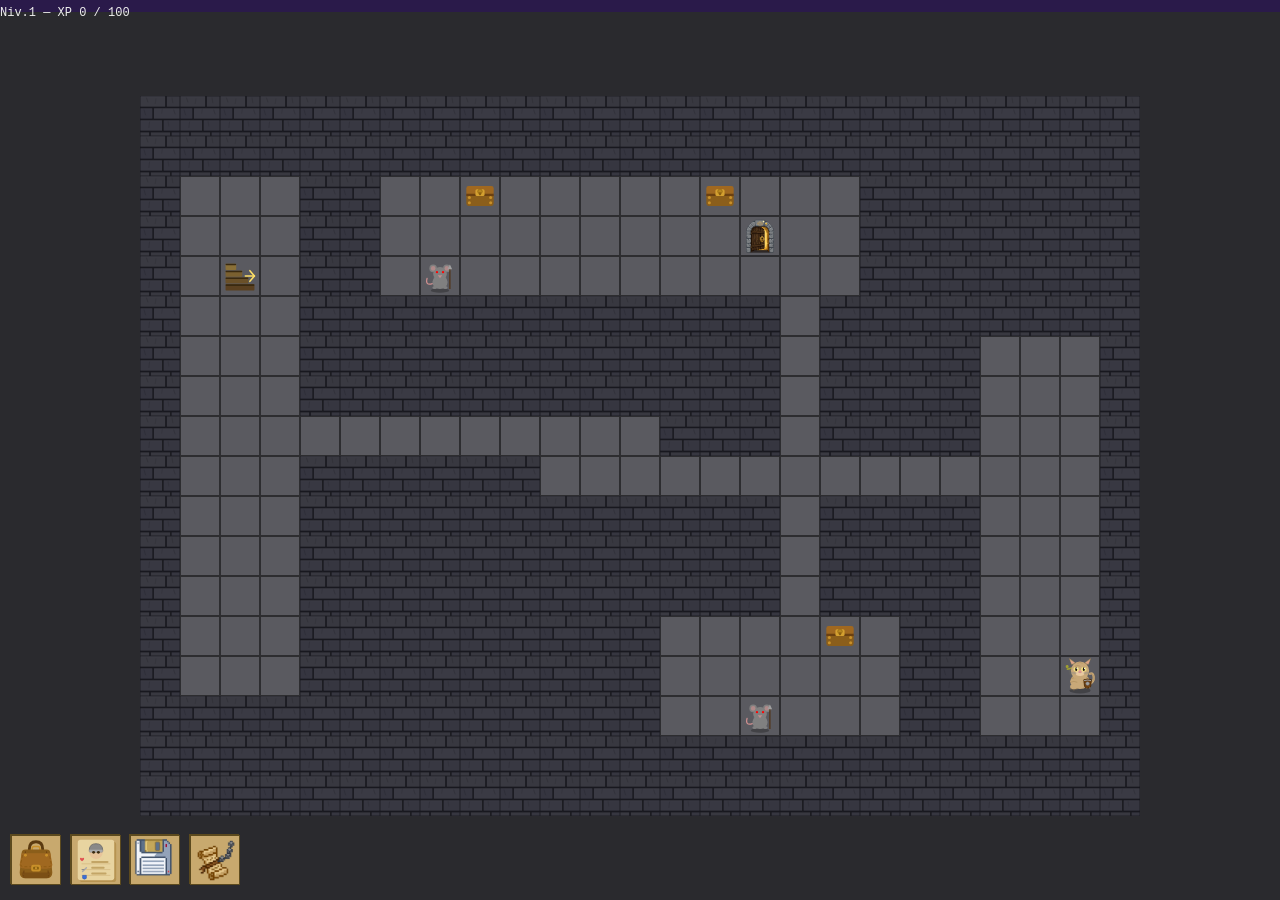
==== commit 3f05f9e2: "Affichage d'une descriptions pour les articles du marchand + correction du bug qui empêchait l'affic" ====
--- a/Html/game.html
+++ b/Html/game.html
@@ -77,13 +77,27 @@
 
         <!-- Marchand -->
 
-        <span id="merchant">
+        <span id="merchantWindow">
             <div class="merchant-card">
                 <div class="merchant-close"><button id="closeMerchantBtn"><img src="../Images/UI/crux.png"
                             alt="Fermer"></button></div>
                 <div class="merchant-header">Marchand</div>
                 <p class="merchant-body">Txt</p>
                 <div class="merchant-footer">DungeonForge</div>
+            </div>
+        </span>
+
+        <!-- Overlay détails article -->
+
+        <span id="itemDetailsOverlay">
+            <div class="item-details-card">
+                <div class="item-details-close"><button onclick="closeItemDetails()"><img src="../Images/UI/crux.png" alt="Fermer"></button></div>
+                <div class="item-details-header">Détails</div>
+                <div class="item-details-body">
+                    <div class="item-details-name" id="itemDetailsName">Nom d'article</div>
+                    <div class="item-details-price" id="itemDetailsPrice">0G</div>
+                    <div class="item-details-description" id="itemDetailsDescription">Description de l'article</div>
+                </div>
             </div>
         </span>
 
--- a/Css/game.css
+++ b/Css/game.css
@@ -403,7 +403,7 @@
 /*                   Marchand                   */
 /* -------------------------------------------- */
 
-#merchant {
+#merchantWindow {
     position: fixed;
     top: 0;
     left: 0;
@@ -465,6 +465,12 @@
     color: #c8a96e;
     text-align: center;
     font-style: italic;
+    display: flex;
+    flex-direction: column;
+    gap: 10px;
+    padding: 15px 8px 15px 8px;
+    max-height: 340px;
+    overflow-y: auto;
 }
 
 .merchant-footer {
@@ -483,13 +489,6 @@
 /*              Articles Marchand               */
 /* -------------------------------------------- */
 
-.merchant-body {
-    display: flex;
-    flex-direction: column;
-    gap: 12px;
-    padding: 10px 5px 10px 5px;
-}
-
 .merchantProduct {
     display: flex;
     flex-direction: row;
@@ -497,9 +496,10 @@
     justify-content: space-between;
     background-color: #2a1a08;
     border: 1px solid #3d2f14;
-    padding: 8px 12px 8px 12px;
+    padding: 10px 14px 10px 14px;
     border-radius: 4px;
     transition: all 0.2s ease;
+    min-height: 32px;
 }
 
 .merchantProduct:hover {
@@ -513,6 +513,12 @@
     color: #c8a96e;
     flex: 2;
     text-align: left;
+    word-break: break-word;
+    transition: color 0.2s;
+}
+
+.productName:hover {
+    color: #ffd700;
 }
 
 .productPrice {
@@ -520,9 +526,15 @@
     font-size: 14px;
     color: #ffd700;
     flex: 1;
-    text-align: right;
-    margin-right: 15px;
+    text-align: center;
+    margin: 0 12px 0 12px;
     font-weight: bold;
+    min-width: 45px;
+    transition: color 0.2s;
+}
+
+.productPrice:hover {
+    color: #ffed4e;
 }
 
 .merchantProduct button {
@@ -530,12 +542,14 @@
     background-color: #5c4a1e;
     color: #f0d090;
     border: 1px solid #8a6c2a;
-    padding: 5px 10px 5px 10px;
+    padding: 6px 12px 6px 12px;
     font-size: 11px;
     cursor: pointer;
     text-transform: uppercase;
     transition: all 0.15s;
     border-radius: 2px;
+    white-space: nowrap;
+    flex-shrink: 0;
 }
 
 .merchantProduct button:hover {
@@ -545,6 +559,106 @@
 
 .merchantProduct button:active {
     transform: scale(0.95);
+}
+
+/* -------------------------------------------- */
+/*           Détails des articles               */
+/* -------------------------------------------- */
+
+#itemDetailsOverlay {
+    display: none;
+    position: fixed;
+    top: 0;
+    left: 0;
+    width: 100%;
+    height: 100%;
+    background-color: rgba(0, 0, 0, 0.7);
+    z-index: 60000;
+    justify-content: center;
+    align-items: center;
+}
+
+.item-details-card {
+    position: relative;
+    background: linear-gradient(135deg, #3d2817 0%, #2a1a08 100%);
+    border: 3px solid #8a6c2a;
+    border-radius: 8px;
+    box-shadow: 0 0 30px rgba(138, 108, 42, 0.5);
+    width: 90%;
+    max-width: 350px;
+    padding: 20px;
+}
+
+.item-details-close {
+    position: absolute;
+    top: 10px;
+    right: 10px;
+}
+
+.item-details-close button {
+    background: none;
+    border: none;
+    cursor: pointer;
+    padding: 0;
+    display: flex;
+    align-items: center;
+    justify-content: center;
+}
+
+.item-details-close img {
+    width: 24px;
+    height: 24px;
+    filter: brightness(0.8);
+    transition: filter 0.2s;
+}
+
+.item-details-close button:hover img {
+    filter: brightness(1.2);
+}
+
+.item-details-header {
+    font-family: 'Cinzel', serif;
+    font-size: 20px;
+    color: #ffd700;
+    text-align: center;
+    margin-bottom: 15px;
+    text-transform: uppercase;
+    border-bottom: 2px solid #8a6c2a;
+    padding-bottom: 10px;
+}
+
+.item-details-body {
+    display: flex;
+    flex-direction: column;
+    gap: 12px;
+}
+
+.item-details-name {
+    font-family: 'IM Fell English', serif;
+    font-size: 18px;
+    color: #c8a96e;
+    text-align: center;
+    font-weight: bold;
+}
+
+.item-details-price {
+    font-family: 'Cinzel', serif;
+    font-size: 16px;
+    color: #ffd700;
+    text-align: center;
+    font-weight: bold;
+}
+
+.item-details-description {
+    font-family: 'IM Fell English', serif;
+    font-size: 14px;
+    color: #c8a96e;
+    line-height: 1.6;
+    text-align: center;
+    padding: 10px;
+    background-color: rgba(0, 0, 0, 0.3);
+    border-left: 3px solid #8a6c2a;
+    border-radius: 3px;
 }
 
 /* -------------------------------------------- */
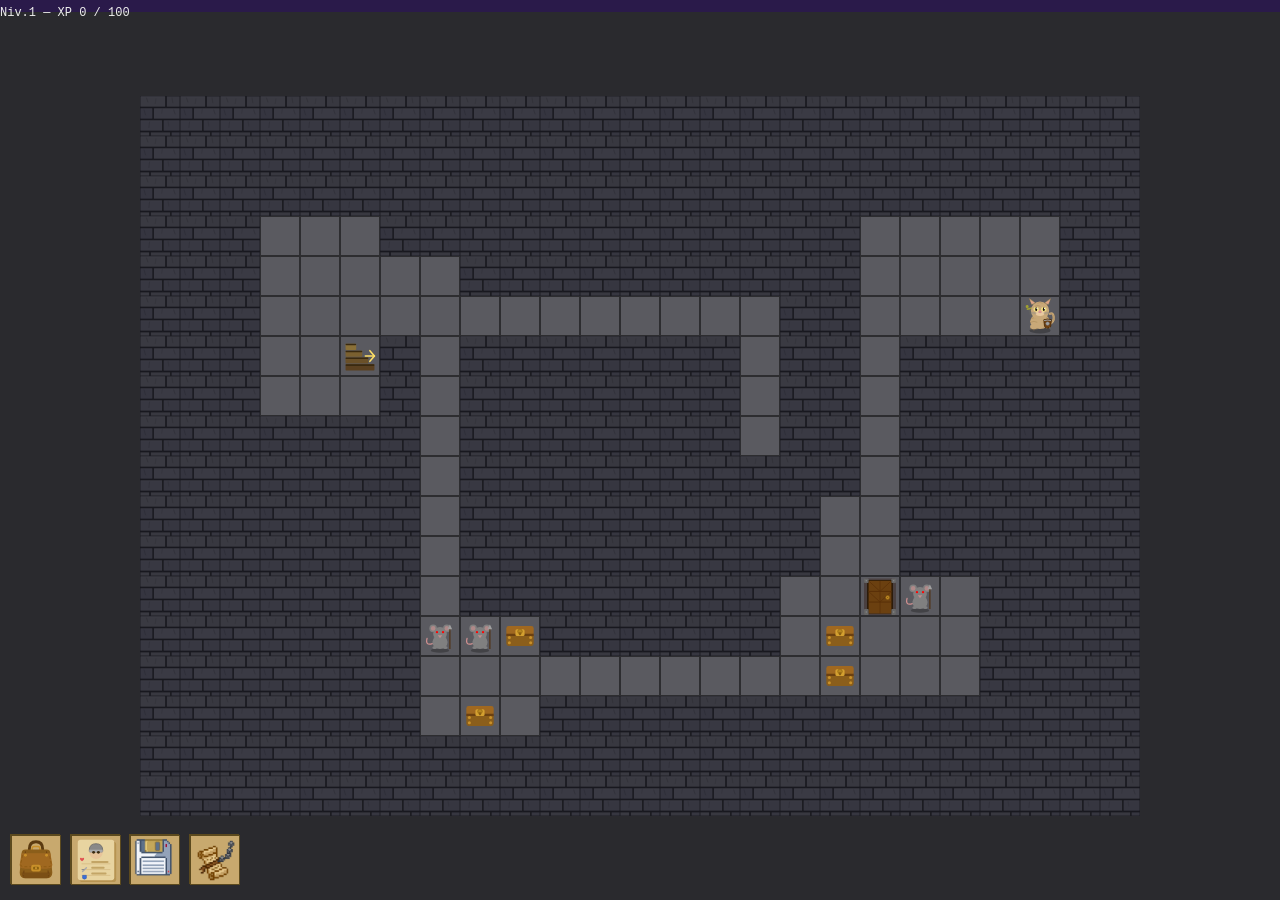
==== commit d01781de: "Ajout de la possibilité de jeter des objets si on est hors d'unc combat" ====
--- a/Html/game.html
+++ b/Html/game.html
@@ -101,6 +101,15 @@
             </div>
         </span>
 
+        <!-- Overlay options d'items -->
+
+        <span id="itemOptionsOverlay">
+            <div class="item-options-card">
+                <div class="item-options-title">Options</div>
+                <button id="throwItemBtn" class="item-option-btn">Jeter l'objet</button>
+            </div>
+        </span>
+
         <!-- Boutons de profil et d'inventaire -->
 
         <div id="HUDBtns">
--- a/Css/game.css
+++ b/Css/game.css
@@ -662,6 +662,69 @@
 }
 
 /* -------------------------------------------- */
+/*          Options items d'inventaire          */
+/* -------------------------------------------- */
+
+#itemOptionsOverlay {
+    display: none;
+    position: fixed;
+    top: 0;
+    left: 0;
+    width: 100%;
+    height: 100%;
+    background-color: rgba(0, 0, 0, 0.7);
+    z-index: 60000;
+    justify-content: center;
+    align-items: center;
+}
+
+.item-options-card {
+    position: relative;
+    background: linear-gradient(135deg, #3d2817 0%, #2a1a08 100%);
+    border: 3px solid #8a6c2a;
+    border-radius: 8px;
+    box-shadow: 0 0 30px rgba(138, 108, 42, 0.5);
+    padding: 20px;
+    text-align: center;
+    min-width: 200px;
+}
+
+.item-options-title {
+    font-family: 'Cinzel', serif;
+    font-size: 18px;
+    color: #ffd700;
+    text-transform: uppercase;
+    margin-bottom: 15px;
+    border-bottom: 2px solid #8a6c2a;
+    padding-bottom: 10px;
+}
+
+.item-option-btn {
+    font-family: 'Cinzel', serif;
+    background-color: #5c4a1e;
+    color: #f0d090;
+    border: 1px solid #8a6c2a;
+    padding: 8px 16px;
+    margin: 8px;
+    font-size: 12px;
+    cursor: pointer;
+    text-transform: uppercase;
+    transition: all 0.2s;
+    border-radius: 3px;
+    width: 100%;
+    box-sizing: border-box;
+}
+
+.item-option-btn:hover {
+    background-color: #8a6c2a;
+    color: #1a1208;
+}
+
+.item-option-btn:active {
+    transform: scale(0.95);
+}
+
+/* -------------------------------------------- */
 /*         Boutons Profil et Inventaire         */
 /* -------------------------------------------- */
 
@@ -1005,6 +1068,65 @@
 .profile-btn-update:hover {
     background-color: #5c4a1e;
     color: #f0d090;
+}
+
+/* -------------------------------------------- */
+/*               Équipement Profil              */
+/* -------------------------------------------- */
+
+#profile-equipment {
+    border-top: 2px solid #8a6c2a;
+    padding-top: 15px;
+    margin-top: 15px;
+}
+
+.profile-equipment-title {
+    font-family: 'Cinzel', serif;
+    font-size: 14px;
+    color: #ffd700;
+    text-align: center;
+    text-transform: uppercase;
+    margin-bottom: 12px;
+    font-weight: bold;
+}
+
+.profile-equipment-grid {
+    display: grid;
+    grid-template-columns: repeat(3, 1fr);
+    gap: 12px;
+}
+
+.equipment-slot {
+    display: flex;
+    flex-direction: column;
+    align-items: center;
+    background-color: rgba(0, 0, 0, 0.3);
+    border: 1px solid #8a6c2a;
+    padding: 10px;
+    border-radius: 4px;
+}
+
+.slot-label {
+    font-family: 'Cinzel', serif;
+    font-size: 11px;
+    color: #ffd700;
+    text-transform: uppercase;
+    margin-bottom: 8px;
+}
+
+.equipment-image {
+    width: 48px;
+    height: 48px;
+    margin-bottom: 8px;
+    image-rendering: pixelated;
+}
+
+.slot-name {
+    font-family: 'IM Fell English', serif;
+    font-size: 12px;
+    color: #c8a96e;
+    text-align: center;
+    word-break: break-word;
 }
 
 /* -------------------------------------------- */
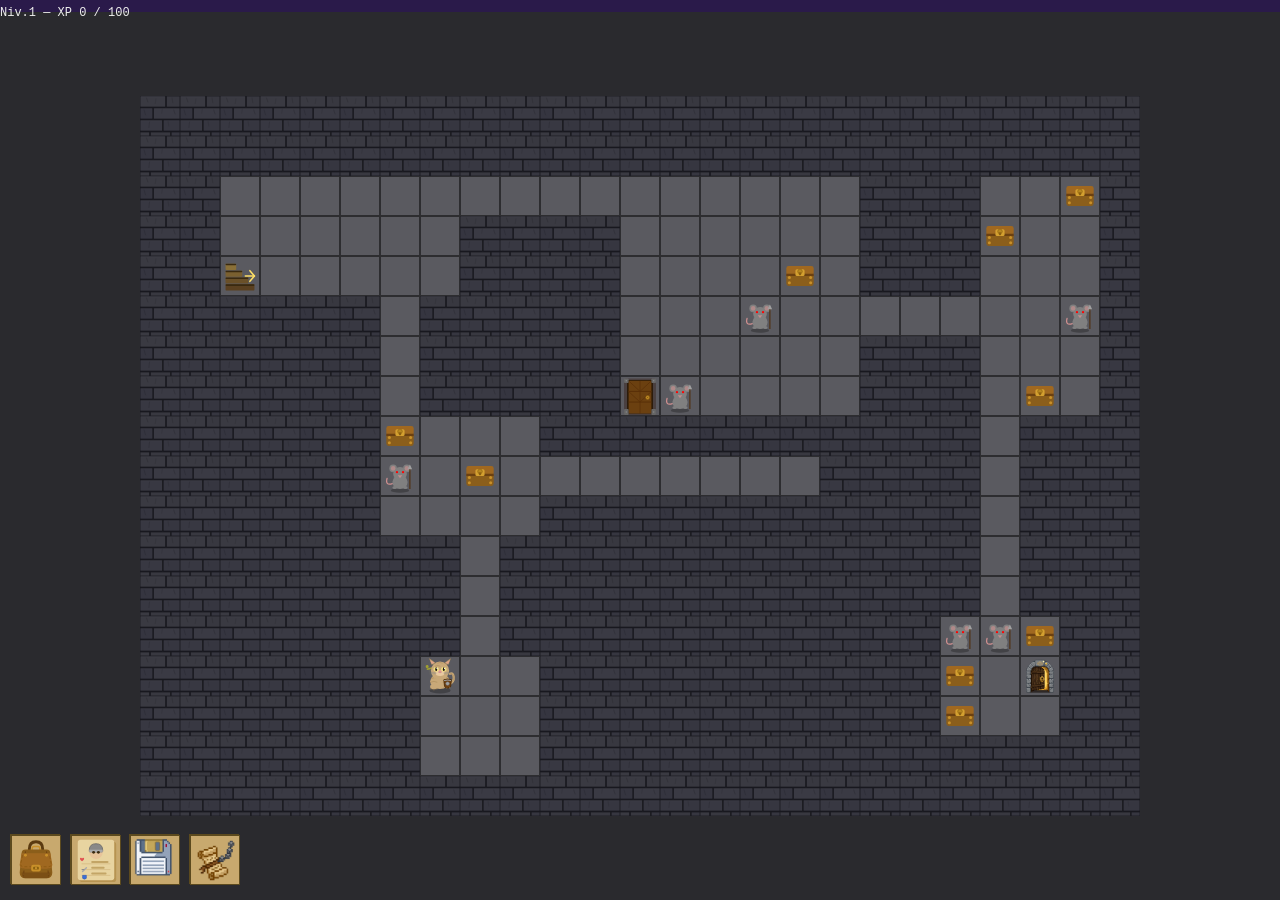
==== commit 16dbe7d2: "Première version du  responsive" ====
--- a/Html/game.html
+++ b/Html/game.html
@@ -209,6 +209,16 @@
                 <div id="fight-footer">DungeonForge</div>
             </div>
         </span>
+
+        <!-- Contrôles pour mobile -->
+        <div class="responsiveControls">
+            <button id="moveUp"><img src="../Images/Mobile/up.svg" alt="Up"></button>
+            <div>
+                <button id="moveLeft"><img src="../Images/Mobile/left.svg" alt="Left"></button>
+                <button id="moveRight"><img src="../Images/Mobile/right.svg" alt="Right"></button>
+            </div>
+            <button id="moveDown"><img src="../Images/Mobile/down.svg" alt="Down"></button>
+        </div>
     </main>
 
     <!--
--- a/Css/game.css
+++ b/Css/game.css
@@ -17,6 +17,7 @@
     justify-content: center;
     overflow: hidden;
     position: relative;
+    touch-action: none;
 }
 
 /* -------------------------------------------- */
@@ -389,9 +390,17 @@
 /* Animation dégâts */
 
 @keyframes flashRed {
-    0% { filter: brightness(1); }
-    50% { filter: brightness(2) sepia(1) hue-rotate(-50deg) saturate(5); }
-    100% { filter: brightness(1); }
+    0% {
+        filter: brightness(1);
+    }
+
+    50% {
+        filter: brightness(2) sepia(1) hue-rotate(-50deg) saturate(5);
+    }
+
+    100% {
+        filter: brightness(1);
+    }
 }
 
 .damage-flash {
@@ -1452,4 +1461,117 @@
 
 /* -------------------------------------------- */
 /*                  RESPONSIVE                  */
-/* -------------------------------------------- */+/* -------------------------------------------- */
+
+.responsiveControls {
+    display: none;
+}
+
+@media (max-width: 1024px) {
+    .responsiveControls {
+        display: flex;
+    }
+}
+
+@media (max-width: 768px) {
+    .message-card, .merchant-card, #fight-card {
+        width: 95% !important;
+        max-height: 90vh;
+        padding: 15px !important;
+        margin: 10px;
+        overflow-y: auto;
+    }
+
+    /* Ajustement du titre pour ne pas prendre 3 lignes */
+    .message-title, .merchant-title, #fight-text {
+        font-size: 1.2rem !important;
+        margin-bottom: 10px;
+    }
+}
+
+@media (max-width: 480px) {
+
+    #message {
+        max-width: 400px;
+    }
+
+    #map {
+        width: 100%;
+        height: 100%;
+        overflow: auto;
+        touch-action: pan-x pan-y;
+    }
+
+    #fight-window {
+        padding: 1.5rem 1rem;
+    }
+
+    .image-fighters {
+        width: 80px;
+        height: 80px;
+    }
+
+    .imgVersus img {
+        max-width: 60px;
+    }
+
+    #fight-actions button {
+        padding: 0.4rem 0.8rem;
+        font-size: 9px;
+    }
+
+    #gameOverCard {
+        padding: 2rem 1.5rem;
+    }
+
+    #gameOverTitle {
+        font-size: 24px;
+        letter-spacing: 0.2em;
+    }
+
+    #gameOverSubtitle {
+        font-size: 14px;
+    }
+
+
+    /* -------------------------------------------- */
+    /*           Flèches directionnelles            */
+    /* -------------------------------------------- */
+
+    .responsiveControls {
+        position: fixed;
+        bottom: 30px;
+        right: 10px;
+        display: flex;
+        flex-direction: column;
+        align-items: center;
+        gap: 5px;
+        z-index: 2000;
+    }
+
+    .responsiveControls div {
+        display: flex;
+        gap: 45px;
+    }
+
+    .responsiveControls button {
+        width: 40px;
+        height: 40px;
+        background: none;
+        border: none;
+        padding: 0;
+        cursor: pointer;
+        transition: transform 0.1s active;
+        -webkit-tap-highlight-color: transparent;
+    }
+
+    .responsiveControls button img {
+        width: 100%;
+        height: 100%;
+        display: block;
+    }
+
+    .responsiveControls button:active {
+        transform: scale(0.9);
+    }
+}
